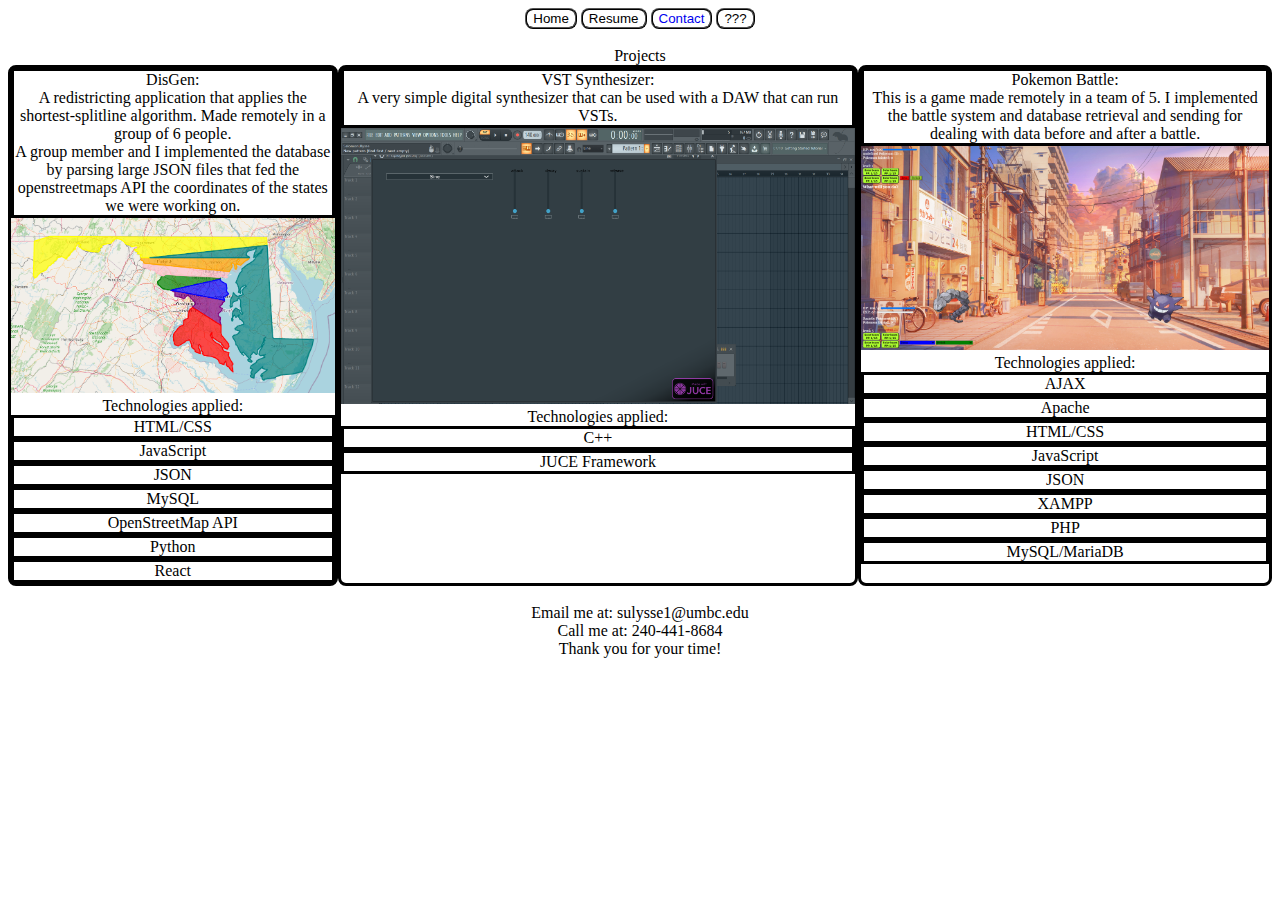
==== projects.html @ 8f5a9675 "Initial commit" ====
<!DOCTYPE html>
<html lang="en" class="theme">
    <head>

        <!-- <script crossorigin src="https://unpkg.com/react@16/umd/react.production.min.js"></script>
    <script crossorigin src="https://unpkg.com/react-dom@16/umd/react-dom.production.min.js"></script> -->
    <link href="portfolio.css" rel="stylesheet" type="text/css"> 
    <div>
        <button class="buttons" onclick="document.location.href='index.html'">Home</button>
        <button class="buttons" onclick="document.location.href='CS Resume 7-11-2020.pdf'">Resume</button>
        <button class="buttons"><a href="#contact" style="text-decoration: none;">Contact</a></button>
        <button class ="buttons" onclick="document.location.href='q.html'">???</button><!--???-->

    </div>
        <meta charset="UTF-8">
        <meta name="viewport" content="width=device-width, initial-scale=1.0">
        <title>Portfolio</title>
    </head>
    <br>

    <body>
    Projects
        <div class="projectbox">
            <!-- Tempted to just use OOP and turn each project into an object and use DOM to dynamically get these boxes printed. -->
                <div class="grid-item">DisGen: <br> A redistricting application that applies the shortest-splitline algorithm.
                    Made remotely in a group of 6 people.<br>
                    A group member and I implemented the database by parsing large JSON files that fed the openstreetmaps API the coordinates of the states we were working on. 
                </div>
                    <img class="imgdisgen" src="img/disgen.png">
                        <br>Technologies applied:
                        <div class="grid-item">HTML/CSS</div>
                        <div class="grid-item">JavaScript</div>
                        <div class="grid-item">JSON</div>
                        <div class="grid-item">MySQL</div>
                        <div class="grid-item">OpenStreetMap API</div>
                        <div class="grid-item">Python</div>
                        <div class="grid-item">React</div>
            </div>   
        <!-- End DisGen section -->

        <div class="projectbox">

                <div class="grid-item">VST Synthesizer: <br>A very simple digital synthesizer that can be used with a DAW that can run VSTs.
                </div>
                <img class="imgfirstplugin" src="img/firstplugin.png">
                <br>Technologies applied:
                <div class="grid-item">C++</div>
                <div class="grid-item">JUCE Framework</div>
            <!-- </div>  -->
        </div>
    <!-- End VST synth section -->
        

        <div class="projectbox">

                <div class="grid-item">Pokemon Battle: <br>This is a game made remotely in a team of 5.
                    I implemented the battle system and database retrieval and sending for dealing with data before and after a battle.
                    </div>
                <img class="imgpokemon" src="img/pokemon.png">
                <br>Technologies applied:
                <div class="grid-item">AJAX</div>
                <div class="grid-item">Apache</div>
                <div class="grid-item">HTML/CSS</div>
                <div class="grid-item">JavaScript</div>
                <div class="grid-item">JSON</div>
                <div class="grid-item">XAMPP</div>
                <div class="grid-item">PHP</div>
                <div class="grid-item">MySQL/MariaDB</div>
        </div>
        <!-- End Pokemon section -->

        <br>


        <script src="portfolio.js"></script>
    </body>

    <footer id="contact">
        <div id="email">Email me at: sulysse1@umbc.edu </div>
        <div id="phone">Call me at: 240-441-8684</div>
        <div>Thank you for your time! </div>
    </footer>
</html>
---- portfolio.css ----
.theme
{
    
    font-family: cursive;
    text-align: center;
}

.buttons
{
    border-style: ridge;
    border-radius: 8px;
    border-color: black;
    background-color: transparent;
    height: auto;
    width:auto;
    vertical-align: auto;
    cursor: pointer;
    margin:auto;

    
}

.buttons:hover
{
    background-color: gray;
    opacity: 0.7;

}

#resume
{
    


}

#projects
{

}

#projects:hover
{
}

#resume:hover
{

    opacity: 0.7;
}

.grid-container
{

    display: table;
}
.grid-item
{

    border:solid;
    /* display:grid; */
    /* border-color: black; */

}



.projectbox
{   
    display: table-cell;
    margin: auto;
    margin-right: 20em;
    text-align: center;
    border:solid;
    border-color: black;
    width: fit-content;
    border-radius: 8px;
}

#projects
{

}

.imgdisgen
{
    
    max-width: 100%;
    max-height: 100%;
    
}

.imgpokemon
{
    
    max-width: 100%;
    max-height: 100%;
    
}


.imgfirstplugin
{
    max-width: 100%;
    max-height: 100%;
    
}

#showmatrix
{
    font-family: fantasy;

}

#listfilters
{
    font-family: fantasy;

}

#description.divdescription
{
    font-size: 0.1em;
    font-family: sans-serif;
}
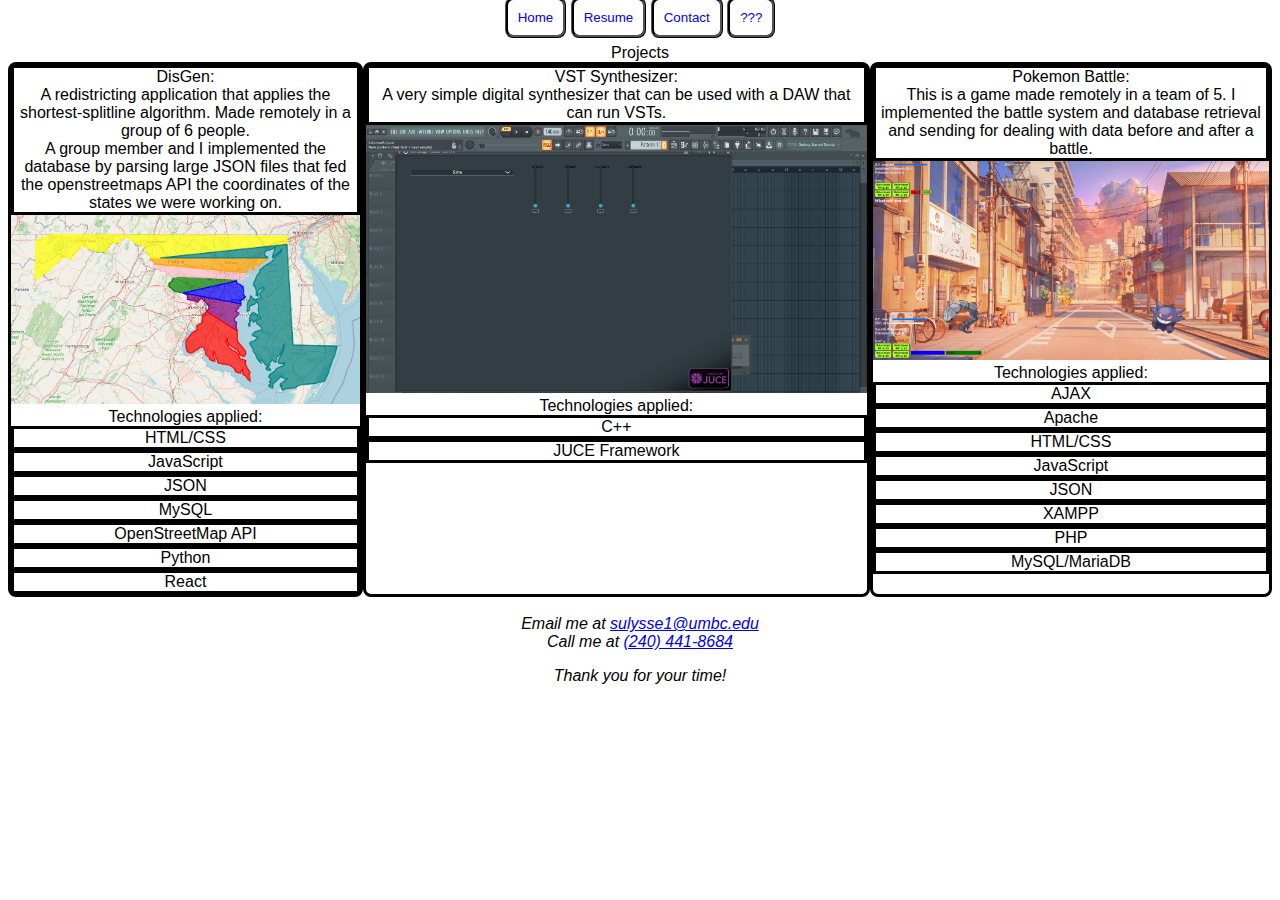
==== commit 2555d2ad: "Third commit" ====
--- a/projects.html
+++ b/projects.html
@@ -7,11 +7,11 @@
     <script crossorigin src="https://unpkg.com/react-dom@16/umd/react-dom.production.min.js"></script> -->
     <link href="portfolio.css" rel="stylesheet" type="text/css"> 
     <div>
-        <button class="buttons" onclick="document.location.href='index.html'">Home</button>
-        <button class="buttons" onclick="document.location.href='CS Resume 7-11-2020.pdf'">Resume</button>
-        <button class="buttons"><a href="#contact" style="text-decoration: none;">Contact</a></button>
-        <button class ="buttons" onclick="document.location.href='q.html'">???</button><!--???-->
-
+        <a class="buttons" href='index.html'>Home</a>
+        <a class="buttons" href='CS Resume 7-11-2020.pdf'>Resume</a>
+        <a class ="buttons" href="#contact" style="text-decoration: none;" style="color: black;">Contact</a>
+        <a class ="buttons" href='q.html'>???</a><!--???-->
+        <br>
     </div>
         <meta charset="UTF-8">
         <meta name="viewport" content="width=device-width, initial-scale=1.0">
@@ -21,7 +21,7 @@
 
     <body>
     Projects
-        <div class="projectbox">
+        <project class="projectbox">
             <!-- Tempted to just use OOP and turn each project into an object and use DOM to dynamically get these boxes printed. -->
                 <div class="grid-item">DisGen: <br> A redistricting application that applies the shortest-splitline algorithm.
                     Made remotely in a group of 6 people.<br>
@@ -36,10 +36,10 @@
                         <div class="grid-item">OpenStreetMap API</div>
                         <div class="grid-item">Python</div>
                         <div class="grid-item">React</div>
-            </div>   
+            </project>   
         <!-- End DisGen section -->
 
-        <div class="projectbox">
+        <project class="projectbox">
 
                 <div class="grid-item">VST Synthesizer: <br>A very simple digital synthesizer that can be used with a DAW that can run VSTs.
                 </div>
@@ -48,11 +48,11 @@
                 <div class="grid-item">C++</div>
                 <div class="grid-item">JUCE Framework</div>
             <!-- </div>  -->
-        </div>
+        </project>
     <!-- End VST synth section -->
         
 
-        <div class="projectbox">
+        <project class="projectbox">
 
                 <div class="grid-item">Pokemon Battle: <br>This is a game made remotely in a team of 5.
                     I implemented the battle system and database retrieval and sending for dealing with data before and after a battle.
@@ -67,18 +67,28 @@
                 <div class="grid-item">XAMPP</div>
                 <div class="grid-item">PHP</div>
                 <div class="grid-item">MySQL/MariaDB</div>
-        </div>
+        </project>
         <!-- End Pokemon section -->
 
         <br>
 
 
         <script src="portfolio.js"></script>
+        <footer>
+            <address id="contact" style="color: black;">
+                <div id="email">
+                    Email me at
+                    <a href="mailto:sulysse1@umbc.edu">sulysse1@umbc.edu</a>
+                </div>
+                <div id="phone">
+                    Call me at
+                    <a href="tel:2404418684">(240) 441-8684</a>
+                </div>
+                <p>
+                    Thank you for your time!
+                </p>
+            </address>
+        </footer>
     </body>
 
-    <footer id="contact">
-        <div id="email">Email me at: sulysse1@umbc.edu </div>
-        <div id="phone">Call me at: 240-441-8684</div>
-        <div>Thank you for your time! </div>
-    </footer>
 </html>--- a/portfolio.css
+++ b/portfolio.css
@@ -1,12 +1,14 @@
 .theme
 {
     
-    font-family: cursive;
+    font-family: -apple-system, BlinkMacSystemFont, 'Segoe UI', Roboto, Oxygen, Ubuntu, Cantarell, 'Open Sans', 'Helvetica Neue', sans-serif;
     text-align: center;
 }
 
 .buttons
 {
+    padding: 10px;
+    font-size: smaller;
     border-style: ridge;
     border-radius: 8px;
     border-color: black;
@@ -15,11 +17,15 @@
     width:auto;
     vertical-align: auto;
     cursor: pointer;
-    margin:auto;
-
+    margin-top: inherit;
+    text-decoration: none;
     
 }
 
+#contact
+{
+
+}
 .buttons:hover
 {
     background-color: gray;
@@ -49,11 +55,7 @@
     opacity: 0.7;
 }
 
-.grid-container
-{
 
-    display: table;
-}
 .grid-item
 {
 
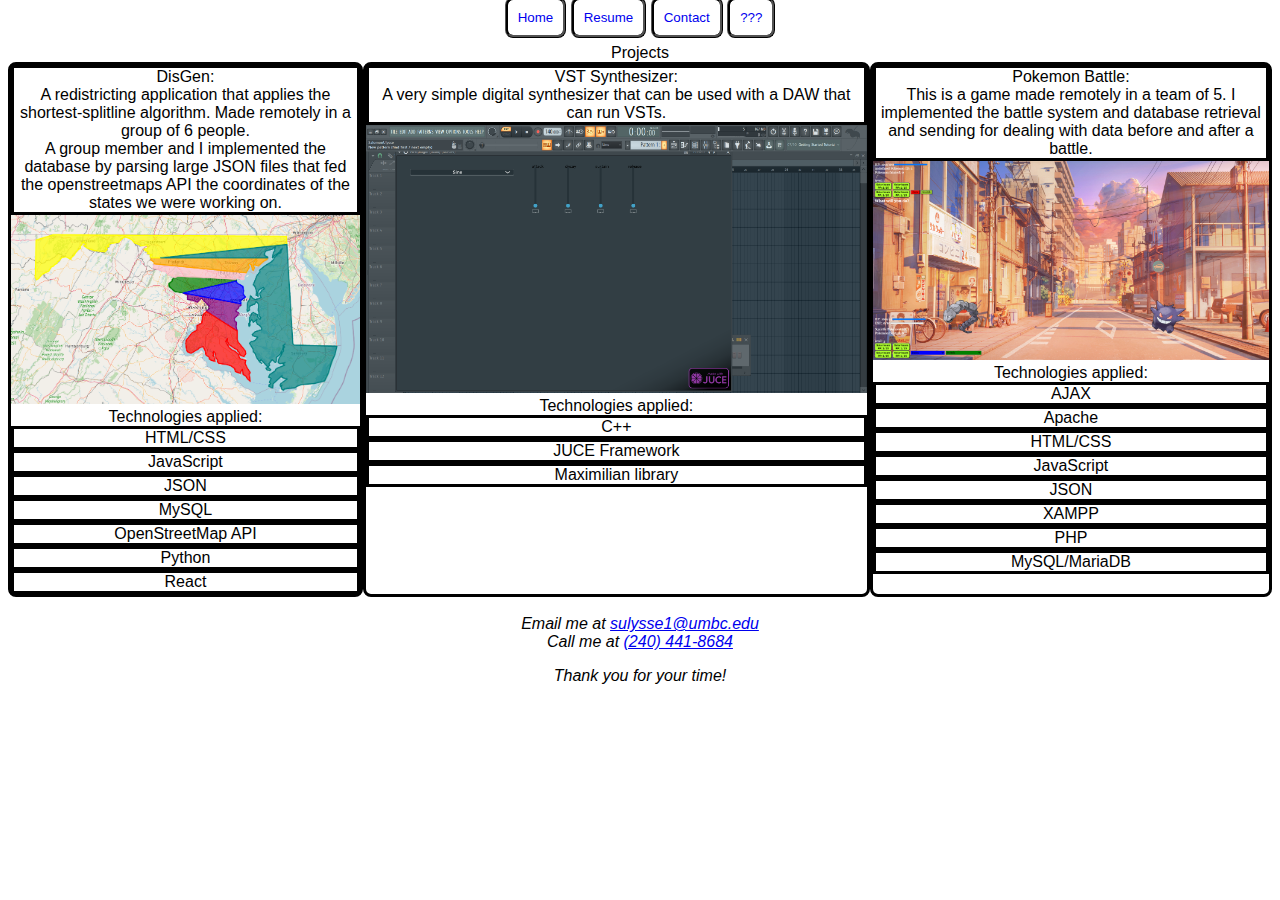
==== commit 99c33f46: "Changes added to technology used" ====
--- a/projects.html
+++ b/projects.html
@@ -40,13 +40,13 @@
         <!-- End DisGen section -->
 
         <project class="projectbox">
-
                 <div class="grid-item">VST Synthesizer: <br>A very simple digital synthesizer that can be used with a DAW that can run VSTs.
                 </div>
                 <img class="imgfirstplugin" src="img/firstplugin.png">
                 <br>Technologies applied:
                 <div class="grid-item">C++</div>
                 <div class="grid-item">JUCE Framework</div>
+                <div class="grid-item">Maximilian library</div>
             <!-- </div>  -->
         </project>
     <!-- End VST synth section -->
--- a/portfolio.css
+++ b/portfolio.css
@@ -1,7 +1,7 @@
 .theme
 {
     
-    font-family: -apple-system, BlinkMacSystemFont, 'Segoe UI', Roboto, Oxygen, Ubuntu, Cantarell, 'Open Sans', 'Helvetica Neue', sans-serif;
+    font-family: sans-serif;
     text-align: center;
 }
 
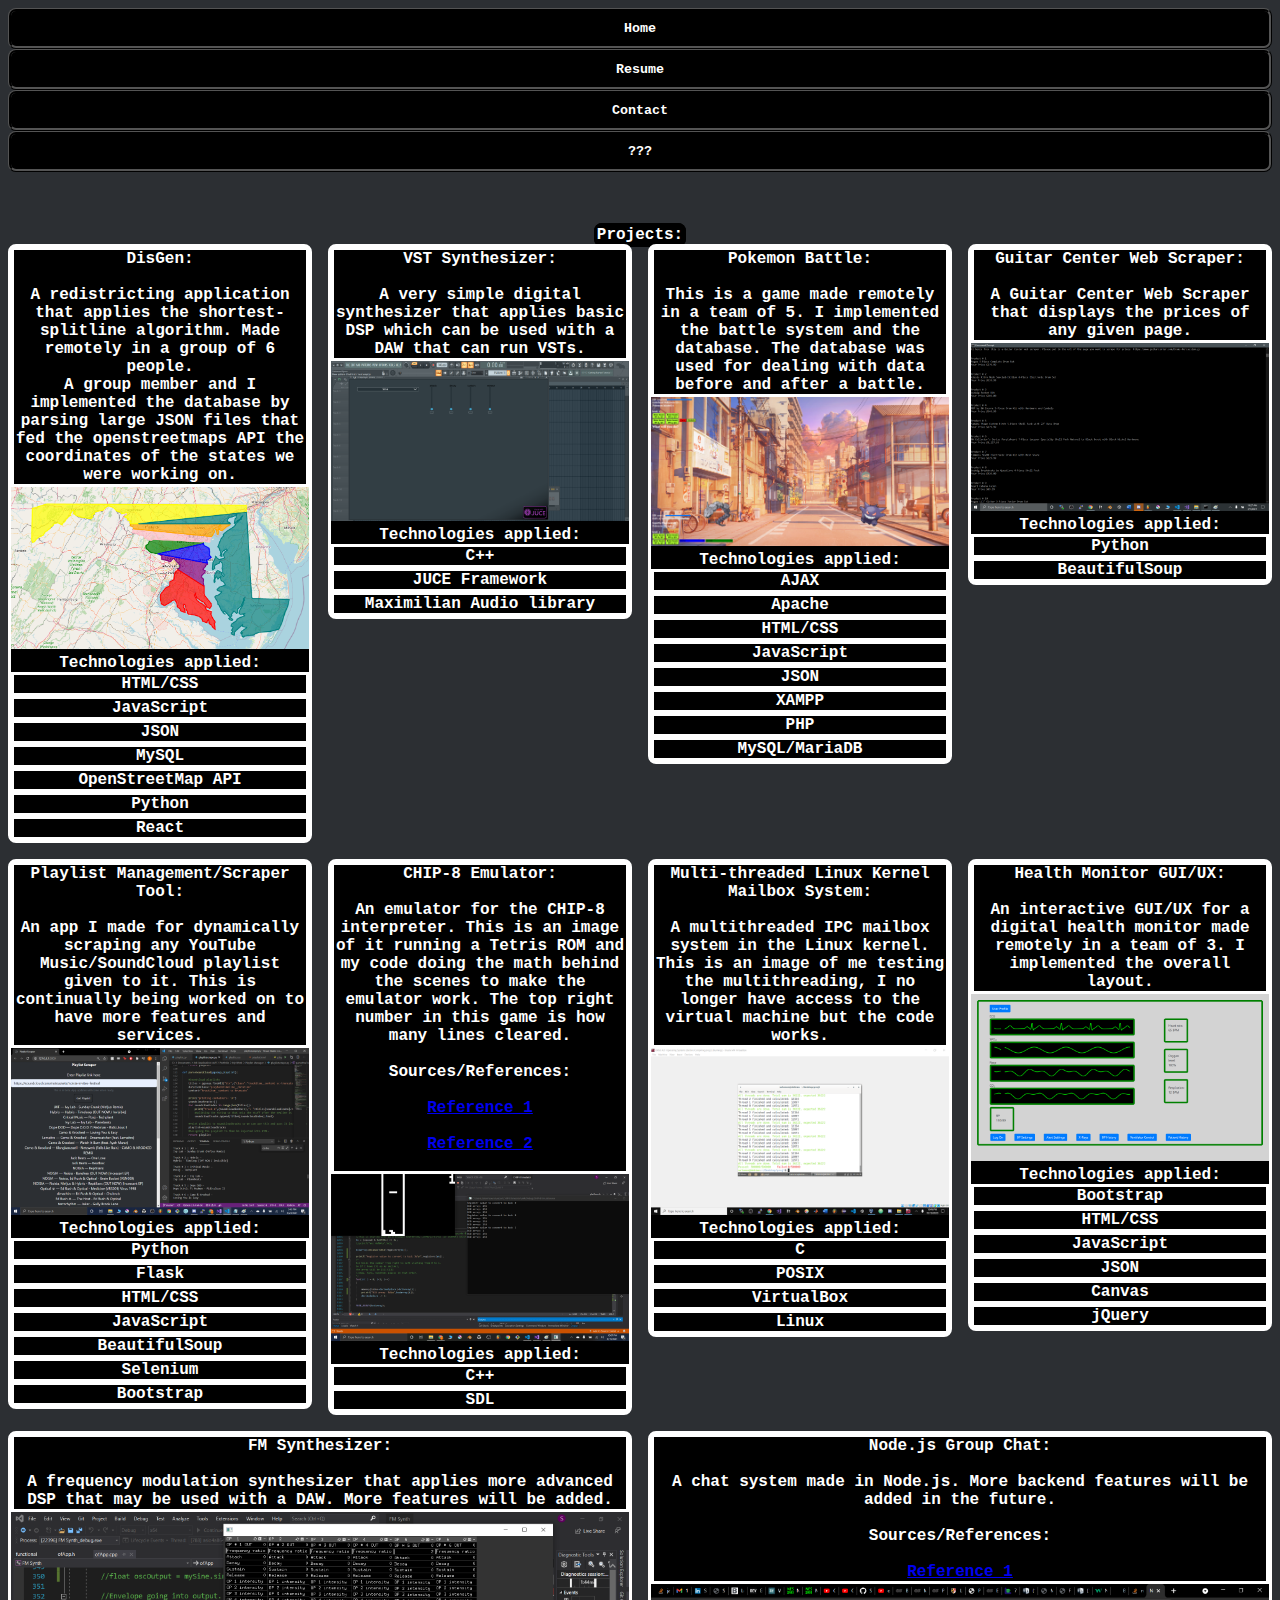
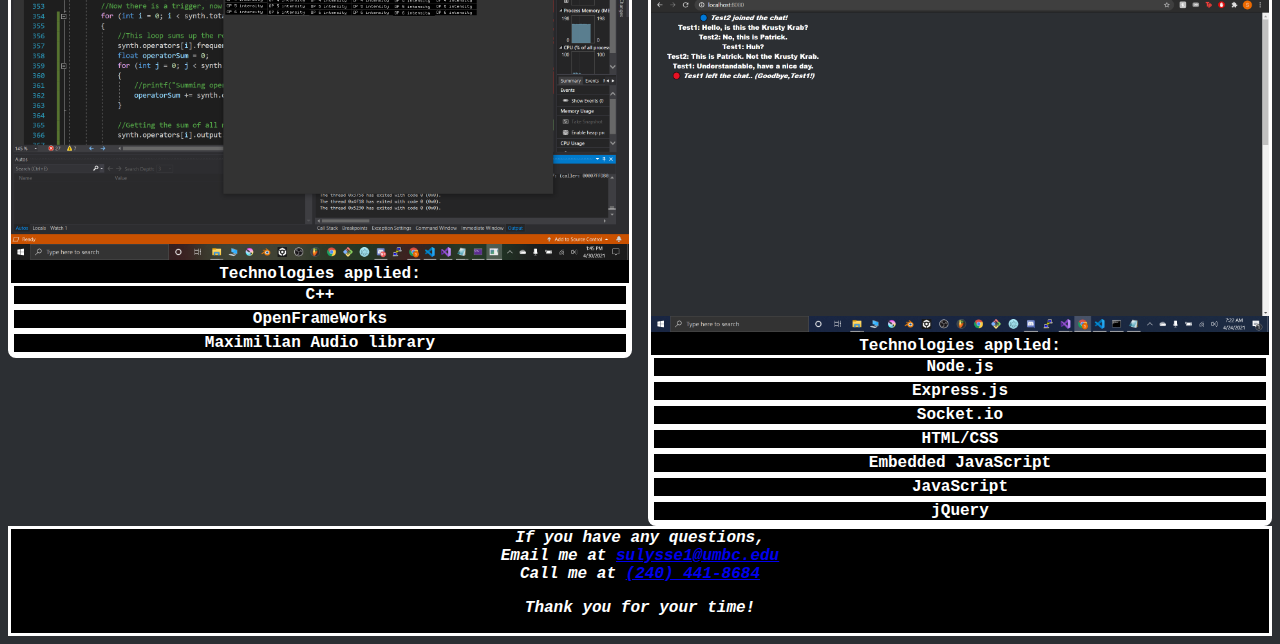
==== commit ed89d141: "10 Projects, some are WIPs but they're all demoable" ====
--- a/projects.html
+++ b/projects.html
@@ -1,94 +1,46 @@
 
 <!DOCTYPE html>
 <html lang="en" class="theme">
-    <head>
+    <header>
 
         <!-- <script crossorigin src="https://unpkg.com/react@16/umd/react.production.min.js"></script>
     <script crossorigin src="https://unpkg.com/react-dom@16/umd/react-dom.production.min.js"></script> -->
     <link href="portfolio.css" rel="stylesheet" type="text/css"> 
-    <div>
+    <div class ="buttonbox">
         <a class="buttons" href='index.html'>Home</a>
-        <a class="buttons" href='CS Resume 7-11-2020.pdf'>Resume</a>
-        <a class ="buttons" href="#contact" style="text-decoration: none;" style="color: black;">Contact</a>
+        <a class="buttons" href='CS Resume.pdf'>Resume</a>
+        <a class ="buttons" href="#contact" style="text-decoration: none;">Contact</a>
         <a class ="buttons" href='q.html'>???</a><!--???-->
         <br>
     </div>
         <meta charset="UTF-8">
         <meta name="viewport" content="width=device-width, initial-scale=1.0">
         <title>Portfolio</title>
-    </head>
+    </header>
     <br>
+    <body onload="main()">
+        <br>
+        <span class="label">Projects:</span>
+        <br>
+            <projects id="projects" >
+                <script src="projects.js"></script>
 
-    <body>
-    Projects
-        <project class="projectbox">
-            <!-- Tempted to just use OOP and turn each project into an object and use DOM to dynamically get these boxes printed. -->
-                <div class="grid-item">DisGen: <br> A redistricting application that applies the shortest-splitline algorithm.
-                    Made remotely in a group of 6 people.<br>
-                    A group member and I implemented the database by parsing large JSON files that fed the openstreetmaps API the coordinates of the states we were working on. 
-                </div>
-                    <img class="imgdisgen" src="img/disgen.png">
-                        <br>Technologies applied:
-                        <div class="grid-item">HTML/CSS</div>
-                        <div class="grid-item">JavaScript</div>
-                        <div class="grid-item">JSON</div>
-                        <div class="grid-item">MySQL</div>
-                        <div class="grid-item">OpenStreetMap API</div>
-                        <div class="grid-item">Python</div>
-                        <div class="grid-item">React</div>
-            </project>   
-        <!-- End DisGen section -->
-
-        <project class="projectbox">
-                <div class="grid-item">VST Synthesizer: <br>A very simple digital synthesizer that can be used with a DAW that can run VSTs.
-                </div>
-                <img class="imgfirstplugin" src="img/firstplugin.png">
-                <br>Technologies applied:
-                <div class="grid-item">C++</div>
-                <div class="grid-item">JUCE Framework</div>
-                <div class="grid-item">Maximilian library</div>
-            <!-- </div>  -->
-        </project>
-    <!-- End VST synth section -->
-        
-
-        <project class="projectbox">
-
-                <div class="grid-item">Pokemon Battle: <br>This is a game made remotely in a team of 5.
-                    I implemented the battle system and database retrieval and sending for dealing with data before and after a battle.
-                    </div>
-                <img class="imgpokemon" src="img/pokemon.png">
-                <br>Technologies applied:
-                <div class="grid-item">AJAX</div>
-                <div class="grid-item">Apache</div>
-                <div class="grid-item">HTML/CSS</div>
-                <div class="grid-item">JavaScript</div>
-                <div class="grid-item">JSON</div>
-                <div class="grid-item">XAMPP</div>
-                <div class="grid-item">PHP</div>
-                <div class="grid-item">MySQL/MariaDB</div>
-        </project>
-        <!-- End Pokemon section -->
-
-        <br>
-
-
-        <script src="portfolio.js"></script>
-        <footer>
-            <address id="contact" style="color: black;">
-                <div id="email">
-                    Email me at
-                    <a href="mailto:sulysse1@umbc.edu">sulysse1@umbc.edu</a>
-                </div>
-                <div id="phone">
-                    Call me at
-                    <a href="tel:2404418684">(240) 441-8684</a>
-                </div>
-                <p>
-                    Thank you for your time!
-                </p>
-            </address>
-        </footer>
-    </body>
-
+            </body>
+        </projects>
+    <footer>
+    <address id="contact">
+        If you have any questions,
+        <div id="email">
+            Email me at
+            <a href="mailto:sulysse1@umbc.edu">sulysse1@umbc.edu</a>
+        </div>
+        <div id="phone">
+            Call me at
+            <a href="tel:2404418684">(240) 441-8684</a>
+        </div>
+        <p>
+            Thank you for your time!
+        </p>
+    </address>
+</footer>
 </html>--- a/portfolio.css
+++ b/portfolio.css
@@ -1,18 +1,46 @@
 .theme
 {
-    
-    font-family: sans-serif;
+    /*These two go together.*/
+    background-image: url("img/background.gif");
+    background-size: cover;
+    color: white;
+    background-color: #2C2F33;    
+    font-weight:900;
+    font-family: 'Courier New', Courier, monospace;
     text-align: center;
 }
 
-.buttons
+#title
 {
+    background-color: black;
+    align-items: center;
+    display: grid;
+    grid-gap: 10em;
+    color: white;
     padding: 10px;
     font-size: smaller;
     border-style: ridge;
     border-radius: 8px;
     border-color: black;
-    background-color: transparent;
+    height: auto;
+    width:auto;
+    vertical-align: auto;
+    margin-top: inherit;
+    text-decoration: none;
+}
+
+.buttons
+{
+    background-color: black;
+    align-items: center;
+    display: grid;
+    grid-gap: 10em;
+    color: white;
+    padding: 10px;
+    font-size: smaller;
+    border-style: ridge;
+    border-radius: 8px;
+    border-color: black;
     height: auto;
     width:auto;
     vertical-align: auto;
@@ -22,10 +50,12 @@
     
 }
 
-#contact
+#footer
 {
 
+    color:white;
 }
+
 .buttons:hover
 {
     background-color: gray;
@@ -33,21 +63,6 @@
 
 }
 
-#resume
-{
-    
-
-
-}
-
-#projects
-{
-
-}
-
-#projects:hover
-{
-}
 
 #resume:hover
 {
@@ -55,73 +70,68 @@
     opacity: 0.7;
 }
 
+.label
+{
+    background-color: black;
+    border:solid;
+    border-color: black;
+    border-radius: 8px;
+    /* display:grid; */
+    /* border-color: black; */
+
+}
 
 .grid-item
 {
-
+    background-color: black;
     border:solid;
     /* display:grid; */
     /* border-color: black; */
 
 }
 
-
-
 .projectbox
 {   
-    display: table-cell;
-    margin: auto;
-    margin-right: 20em;
-    text-align: center;
+
+    background-color: black;
+    flex: 1 0 21%;
     border:solid;
-    border-color: black;
-    width: fit-content;
-    border-radius: 8px;
+    border-color:white;
+    /* justify-items: left; */
+    border-radius: 8px; 
+    height: 25%;
+    width: 50%;
+    
 }
 
 #projects
 {
+    grid-gap: 1em;
+    display: flex;
+    flex-wrap: wrap;
+    /* align-content: flex-start; */
+    justify-content: space-evenly;
 
 }
 
-.imgdisgen
+.img
 {
-    
+    width:fit-content;
+    margin: auto;
     max-width: 100%;
     max-height: 100%;
     
-}
-
-.imgpokemon
-{
-    
-    max-width: 100%;
-    max-height: 100%;
-    
-}
-
-
-.imgfirstplugin
-{
-    max-width: 100%;
-    max-height: 100%;
-    
-}
-
-#showmatrix
-{
-    font-family: fantasy;
-
-}
-
-#listfilters
-{
-    font-family: fantasy;
-
 }
 
 #description.divdescription
 {
     font-size: 0.1em;
     font-family: sans-serif;
+}
+
+#contact
+{
+    border: solid;
+    border-color: white;
+    background-color: black;
 }